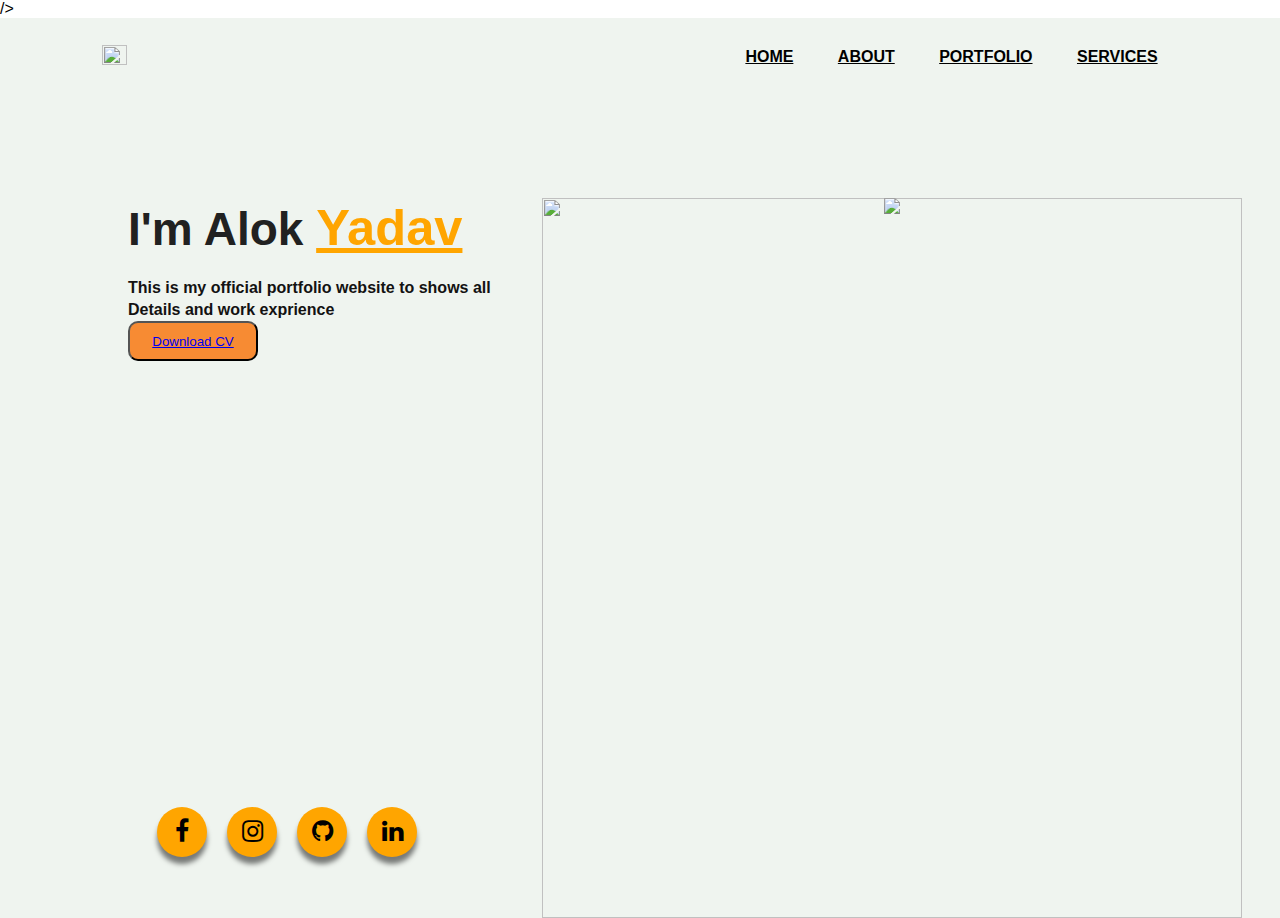
==== index.html @ b79d2f46 "Update and rename humanintrn2.html to index.html" ====
<!DOCTYPE html>
<html lang="en">
<head>
    <meta charset="UTF-8">
    <meta name="viewport" content="width=device-width, initial-scale=1.0">
    <title>My Personal portfolio</title>
    <link rel="stylesheet" href="index.css">
    <link rel="stylesheet" href="https://cdnjs.cloudflare.com/ajax/libs/font-awesome/4.7.0/css/font-awesome.min.css">

  />
</head>
<body>
    <div class="hero">
        <nav>
            <img src="aloklogo.png" class="logo">
            <ul>
                <li><a href="#"> HOME</a></li>
                <li><a href="#"> ABOUT </a></li>
                <li><a href="#"> PORTFOLIO</a></li>
                <li><a href="#"> SERVICES</a></li>
            </ul>
        </nav>
        <div class="detail">
            <h1> I'm Alok <span> Yadav</span></h1>
            <p> This is my official portfolio website to shows all 
            <br> Details and work exprience
            </p>
            <button class="button"><a href="#"> Download CV </a> </button>
        </div>
        <div class="image">
         <img src="bgs1.png" class="shape">
         <img src="dpwithoutbg.png" class="boy">
         <div class="social-menu">
            <ul>
              <li><a href="https://www.facebook.com/raoalok90?mibextid=ZbWKwL"><i class="fa fa-facebook"></i></a></li>
              <li><a href="https://www.instagram.com/raoalok_0001?igsh=MXZ1Z2dpa3JjeTY3eA=="><i class="fa fa-instagram"></i></a></li>
              <li><a href="https://github.com/alokyadav9045"><i class="fa fa-github"></i></a></li>
              <li><a href="https://www.linkedin.com/in/alok-yadav-906920292?lipi=urn%3Ali%3Apage%3Ad_flagship3_profile_view_base_contact_details%3BraLQ%2Bz2CQW6Xr4qlTpsCKA%3D%3D"><i class="fa fa-linkedin"></i></a></li>
            </ul>
          </div>
</body>
</html>
---- index.css ----
*{
  margin: 0px;
  padding: 0%;
  font-family: sans-serif;
 
}
.hero{
  position: relative;
  width: 100%;
  height: 100vh;
  background-color: #eff4ef;

}
.logo{
  width: 15%;
  height: 15%;
  margin-left: 0;
  margin-top: 0;

}
nav{
  display: flex;
  width: 84%;
  margin: auto;
  padding: 20px;
  align-items: center;
  justify-content: space-between;
}
nav ul li {
  display: inline-block;
  list-style: none;
  margin: 10px 20px;

}
nav ul li a {
  text-decoration: underline;
  color: #000;
  font-weight: bold;

}
nav ul li a:hover{
  color: red;

}
.detail{
  margin-left: 10%;
  margin-top: 8%;

}
.detail h1{
  font-size: 46px;
  color: #212121;
  margin-bottom: 20px;
}
span{
  color: orange;

}
.detail p{
  color: #131212;
  line-height: 22px;
  font-family: Arial, Helvetica, sans-serif;
  font-weight: bold;

}
.image{
  width: 45%;
  height: 80%;
  position: absolute;
  bottom: 0;
  right: 100px;
}
.image img{
  height: 100%;
  position: absolute;
  left: 50%;
  bottom: 0%;
  transform: translate(-50%);
  transition: bottom 1s, left 1s;
}
.shape{
  width: 700px;
  height: 500px;
}
.button{
  width: 130px;
  height: 40px ;
  background-color: rgb(247, 139, 51);
  color: rgb(216, 116, 8);
  border-radius: 10px;
}
.button:hover{
  width: 140px;
  height: 45px;
  transition: 1s ;
}
.footer{
  margin-top: 320px;
  margin-left: 500px;
  font-size: 0.5cm;
}
.contact,span{

  font-size: 110%;
  text-decoration: underline;
  
}
.social-menu ul {
  position: absolute;
  top: 88%;
  left: -55%;
  transform: translate(-50%, -50%);
  padding: 0;
  margin: 0;
  display: flex;
}
.social-menu ul li {
  list-style: none;
  margin: 0 10px;
}
.social-menu ul li .fa {
  color: #000000;
  font-size: 25px;
  line-height: 50px;
  transition: .5s;
}
.social-menu ul li .fa:hover {
  color: #ffffff;
}
.social-menu ul li a {
  position: relative;
  display: block;
  width: 50px;
  height: 50px;
  border-radius: 50%;
  background-color: orange;
  text-align: center;
  transition: 0.5s;
  transform: translate(0,0px);
  box-shadow: 0px 7px 5px rgba(0, 0, 0, 0.5);
}
.social-menu ul li a:hover {
  transform: rotate(0deg) skew(0deg) translate(0, -10px);
}
.social-menu ul li:nth-child(1) a:hover {
  background-color: #3b5999;
}
.social-menu ul li:nth-child(2) a:hover {
  background-color: #55acee;
}
.social-menu ul li:nth-child(3) a:hover {
  background-color: #e4405f;
}
.social-menu ul li:nth-child(4) a:hover {
  background-color: #cd201f;
}
.social-menu ul li:nth-child(5) a:hover {
  background-color: #0077B5;
}
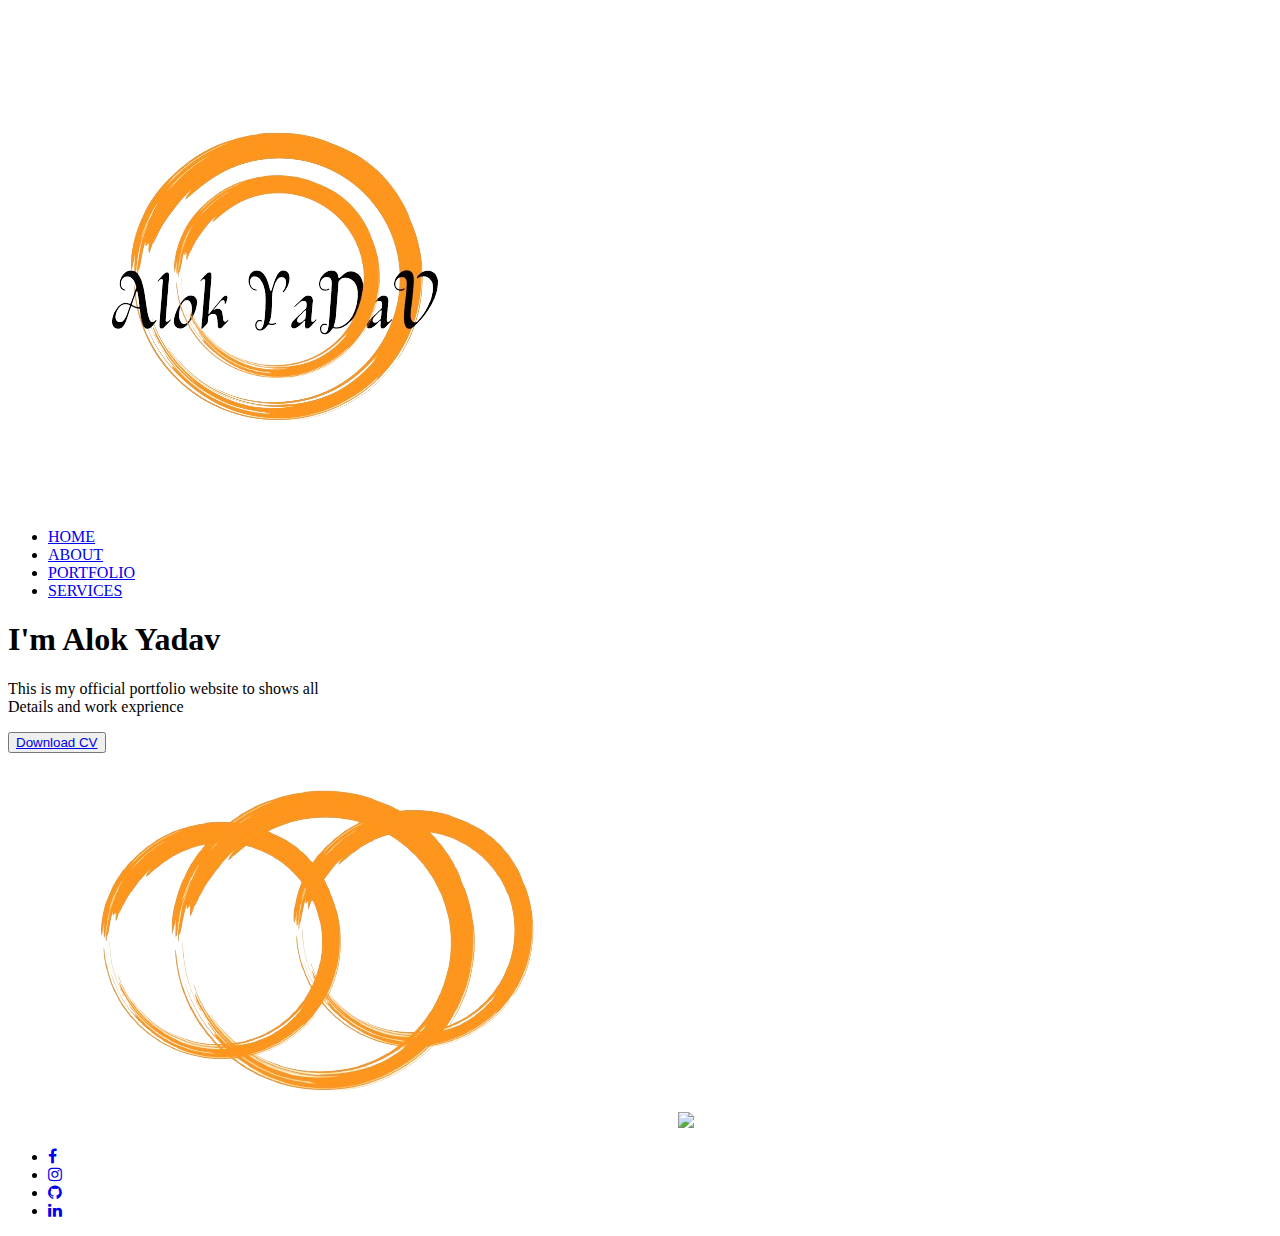
==== commit abf17a15: "Update index.html" ====
--- a/index.html
+++ b/index.html
@@ -5,10 +5,8 @@
     <meta charset="UTF-8">
     <meta name="viewport" content="width=device-width, initial-scale=1.0">
     <title>My Personal portfolio</title>
-    <link rel="stylesheet" href="index.css">
+    <link rel="stylesheet" href="style.css">
     <link rel="stylesheet" href="https://cdnjs.cloudflare.com/ajax/libs/font-awesome/4.7.0/css/font-awesome.min.css">
-
-  />
 </head>
 <body>
     <div class="hero">
@@ -30,7 +28,7 @@
         </div>
         <div class="image">
          <img src="bgs1.png" class="shape">
-         <img src="dpwithoutbg.png" class="boy">
+         <img src="Dp withoutbg.png" class="boy">
          <div class="social-menu">
             <ul>
               <li><a href="https://www.facebook.com/raoalok90?mibextid=ZbWKwL"><i class="fa fa-facebook"></i></a></li>
